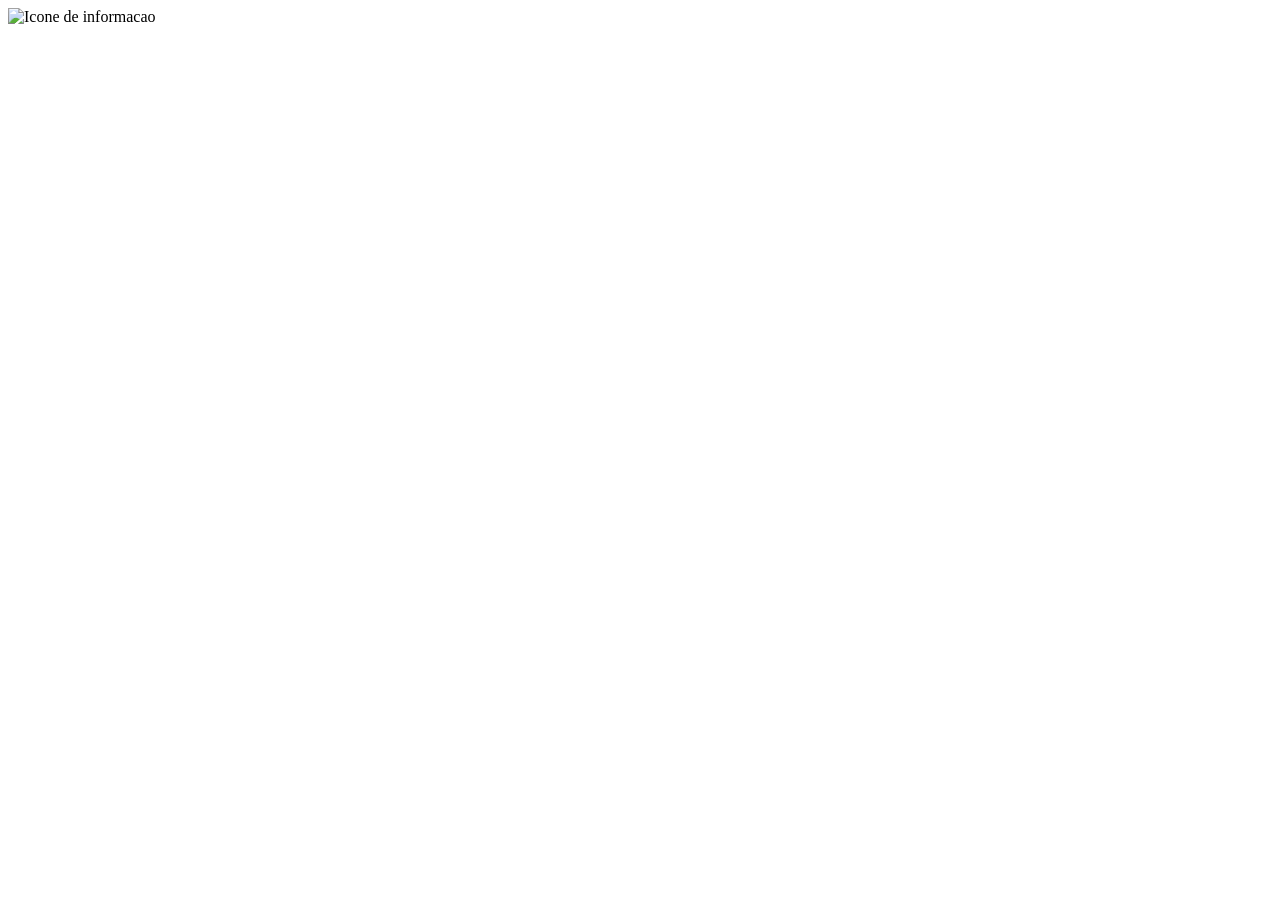
==== Aula 12/Aula 12.1/index.html @ d74865d4 "aula 13" ====
<!DOCTYPE html>
<html lang="en">
<head>
    <meta charset="UTF-8">
    <meta name="viewport" content="width=device-width, initial-scale=1.0">
    <title>Document</title>
    <script src = Popupinfo.js></script>
    <style>
        span {
            background-color: crimson !important;
            font-size: 56px !important;
            
        }
    </style>
</head>
<body>
    <popup-info data-text="Texto que vai ser recebido pelo constructor"></popup-info>
</body>
</html>
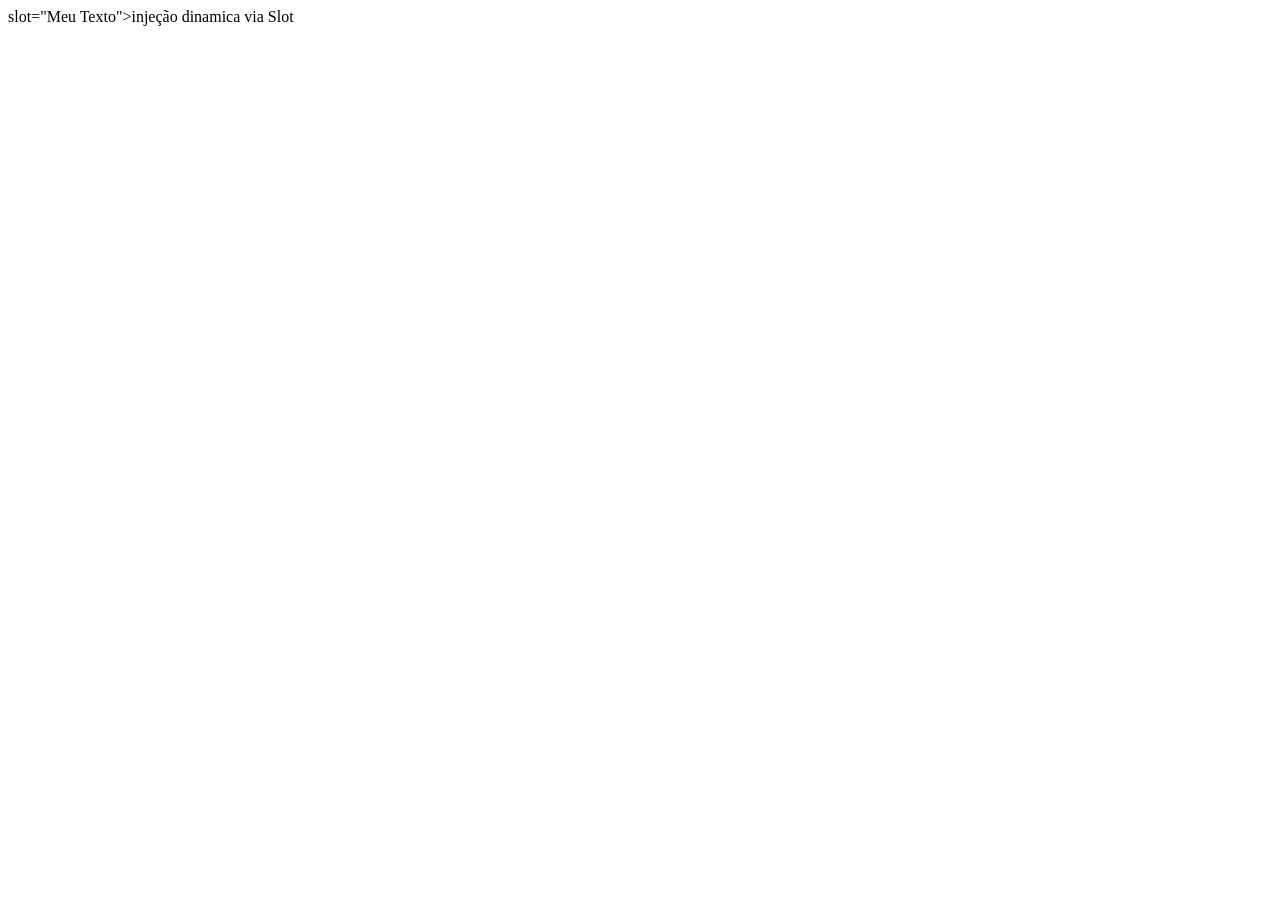
==== commit 3690a8ea: "aaoulah" ====
--- a/Aula 12/Aula 12.1/index.html
+++ b/Aula 12/Aula 12.1/index.html
@@ -5,15 +5,38 @@
     <meta name="viewport" content="width=device-width, initial-scale=1.0">
     <title>Document</title>
     <script src = Popupinfo.js></script>
-    <style>
-        span {
-            background-color: crimson !important;
-            font-size: 56px !important;
-            
-        }
-    </style>
+
 </head>
 <body>
-    <popup-info data-text="Texto que vai ser recebido pelo constructor"></popup-info>
+    
+    <div>
+    <popup-info>
+        <span>slot="Meu Texto">injeção dinamica via Slot</span>
+    </popup-info>
+    </div>
+
+    <template id="popup-template">
+        <style>
+            .wrapper {position: relative; display: inline-block; font-family:Verdana, Geneva, Tahoma, sans-serif ;}
+            .info {visibility: hidden; width: 200px; background: #2c3e50; color: white; text-align: center; 
+                padding: 10px; border-radius: 6px; position: absolute; z-index: 1; bottom: 125%; left: 50px; margin-left: -100px; opacity: 0;
+            transition: opacity 0.3s;}
+            .icon: hover + .info {
+                visibility: visible; opacity: 1;
+            }
+            img{
+                width: 30px; cursor: pointer;
+            }
+        </style>
+        <span class="wrapper">
+            <span class = "icon" tabindex = "0">
+                img src="M/nao-grita-nao-grita.png" alt="Icone de informacao"
+            </span>
+            <span class="info">
+                <slot name ="meu-texto">Texto ladrao de fallback</slot>
+            </span>
+        </span>
+    </template>
+
 </body>
 </html>
